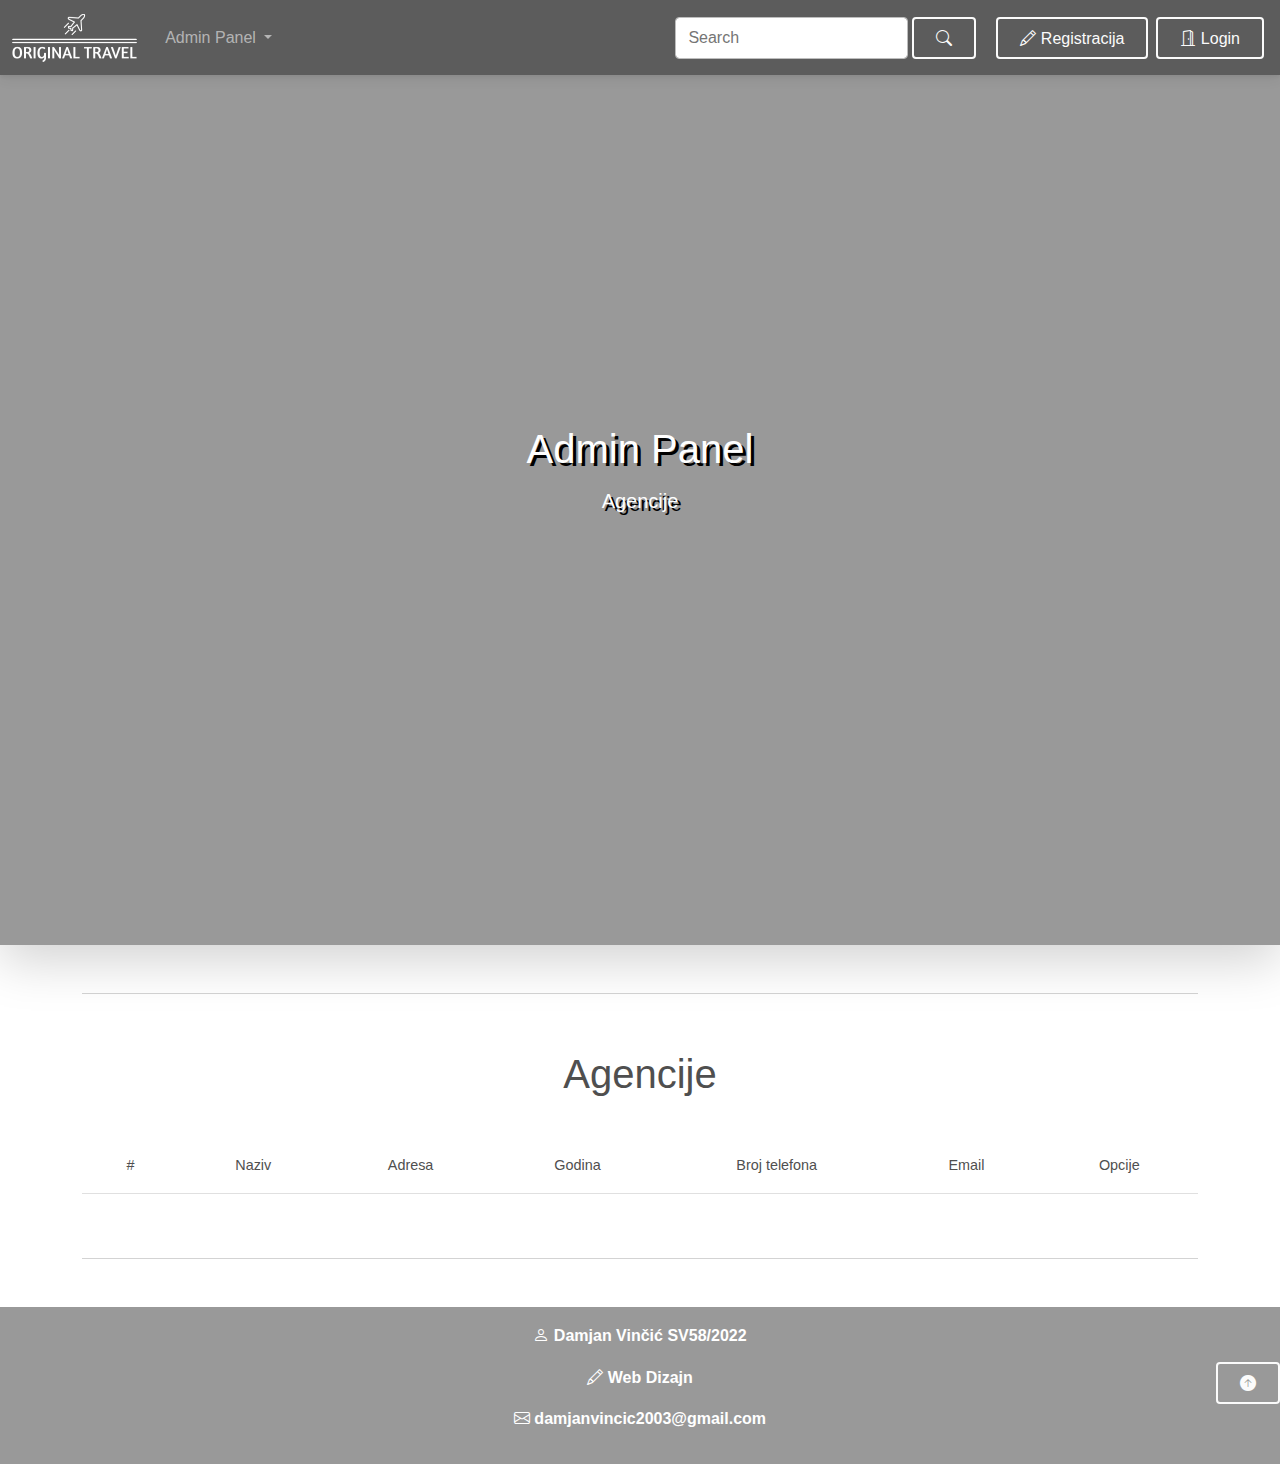
==== admin_panel_agencies.html @ 4a583a52 "Added register functionality and form validation." ====
<!DOCTYPE html>
<html lang="en">
<head>
    <meta charset="UTF-8">
    <meta http-equiv="X-UA-Compatible" content="IE=edge">
    <meta name="viewport" content="width=device-width, initial-scale=1.0">
    <title>Admin Panel</title>
    <link rel="stylesheet" type="text/css" href="css/mdb.min.css">
    <link href="https://cdn.jsdelivr.net/npm/bootstrap@5.3.0-alpha3/dist/css/bootstrap.min.css" rel="stylesheet" integrity="sha384-KK94CHFLLe+nY2dmCWGMq91rCGa5gtU4mk92HdvYe+M/SXH301p5ILy+dN9+nJOZ" crossorigin="anonymous">
    <!-- <link rel="stylesheet" type="text/css" href="bootstrap-5.0.2-dist/css/bootstrap.min.css"> -->
    <link rel="stylesheet" href="https://cdn.jsdelivr.net/npm/bootstrap-icons@1.10.4/font/bootstrap-icons.css">
    <!-- <link href="https://cdnjs.cloudflare.com/ajax/libs/mdb-ui-kit/6.2.0/mdb.min.css" rel="stylesheet"/> -->
    <link rel="stylesheet" type="text/css" href="css/main.css">
</head>
<body>
    <nav class="navbar navbar-expand-md navbar-dark position-absolute w-100" style="z-index: 1;">
        <div class="container-fluid">
            <a class="navbar-brand" href="index.html">
                <img src="images/original-travel-white.png" alt="" style="height: 3rem;">
            </a>
            <button class="navbar-toggler" type="button" data-bs-toggle="collapse" data-bs-target="#navbarContent" aria-controls="navbarContent" aria-expanded="false" aria-label="Toggle navigation">
                <span class="navbar-toggler-icon"></span>
            </button>
            <div class="collapse navbar-collapse text-center" id="navbarContent">
                <ul class="navbar-nav me-auto">                    
                    <li class="nav-item dropdown">
                        <a class="nav-link dropdown-toggle" href="#" id="navbarDropdown" role="button" data-bs-toggle="dropdown" aria-expanded="false">
                          Admin Panel
                        </a>
                        <ul class="dropdown-menu animate slideIn" aria-labelledby="navbarDropdown">
                          <li><a class="dropdown-item" href="admin_panel_agencies.html">Turističke agencije</a></li>
                          <li><a class="dropdown-item" href="admin_panel_users.html">Korisnici</a></li>
                          <li><a class="dropdown-item" href="admin_panel_destinations.html">Destinacije</a></li>
                        </ul>
                    </li>
                </ul>
                <form class="d-flex">
                    <input class="form-control me-1" type="search" placeholder="Search" aria-label="Search">
                    <button class="btn btn-outline-light me-3" type="submit">
                        <i class="bi bi-search"></i>
                    </button>
                  </form>
                <ul class="navbar-nav">
                    <!-- <button class="btn btn-outline-light my-1 ms-1 me-3" type="button" data-bs-toggle="collapse" data-bs-target="#navbarSearch" aria-controls="navbarSearch" aria-expanded="false" aria-label="Toggle search">
                        <i class="bi bi-search"></i>
                    </button> -->
                    <li class="nav-item my-1 mx-1">
                        <!-- <a href="#" class="nav-link"><i class="bi bi-pencil"></i> Registracija</a> -->
                        <button class="btn btn-outline-light" type="button" data-mdb-toggle="modal" data-mdb-target="#registerModal"><i class="bi bi-pencil"></i> Registracija</button>
                    </li>
                    <li class="nav-item my-1 mx-1">
                        <!-- <a href="#" class="nav-link btn btn-outline-light"><i class="bi bi-door-open"></i> Login</a> -->
                        <button class="btn btn-outline-light" type="button" data-mdb-toggle="modal" data-mdb-target="#loginModal"><i class="bi bi-door-open"></i> Login</button>
                    </li>
                </ul>
            </div>
        </div>
    </nav>

    <div class="background-image shadow-lg position-relative" style="height: 105vh; z-index: -1;">
        <div class="cover" style="height: 105vh;">
            <div class="d-flex justify-content-center align-items-center h-100">
                <div class="text-white text-center" style="text-shadow: 0.2rem 0.2rem black;">
                    <h1 class="mb-3">Admin Panel</h1>
                    <h5>Agencije</h5>
                </div>
            </div>
        </div>
    </div>

    <div class="container text-center">
        <hr class="my-5"/>
        <div class="row mb-3">
            <div class="col-md">
                <p class="text-center fs-1">Agencije</p>
            </div>
        </div>
        <div class="row">
            <div class="col-md">
                <div class="table-responsive table-responsive-md">
                    <table class="table table-striped table-hover align-middle">
                        <thead>
                            <tr>
                                <th scope="col">#</th>
                                <th scope="col">Naziv</th>
                                <th scope="col">Adresa</th>
                                <th scope="col">Godina</th>
                                <th scope="col">Broj telefona</th>
                                <th scope="col">Email</th>
                                <th scope="col">Opcije</th>
                            </tr>
                        </thead>
                        <tbody id="agencyTable">
                            
                        </tbody>
                    </table>
                </div>
            </div>
        </div>
        <hr class="my-5"/>
    </div>

    <footer class="text-center text-white fw-bold background-image">
        <div class="cover">
            <div class="container-fluid">
                <div class="row">
                    <div class="col py-3 d-flex justify-content-center position-relative">
                        <div>
                            <p><i class="bi bi-person"></i> Damjan Vinčić SV58/2022</p>
                            <p><i class="bi bi-pencil"></i> Web Dizajn</p>
                            <p><i class="bi bi-envelope"></i> damjanvincic2003@gmail.com</p>
                        </div>
                        <a href="#" class="btn btn-outline-light mt-2 position-absolute" style="top: 30%; left: 95%;"><i class="bi bi-arrow-up-circle-fill"></i></a>
                    </div>
                </div>
            </div>
        </div>
    </footer>

    <div class="modal fade" id="agencyDelete" tabindex="-1" aria-labelledby="agencyDeleteLabel" aria-hidden="true">
        <div class="modal-dialog modal-dialog-centered">
            <div class="modal-content text-center">
                <div class="modal-header">
                    <h5 class="modal-title" id="agencyDeleteLabel">Brisanje agencije</h5>
                    <button type="button" class="btn-close" data-mdb-dismiss="modal" aria-label="Close"></button>
                </div>
                <div class="modal-body">
                    <p>Da li ste sigurni da želite da obrišete agenciju</p>
                    <p><b id="agencyDeleteName"></b></p>
                </div>
                <div class="modal-footer">
                    <button type="button" class="btn btn-outline-primary" data-mdb-dismiss="modal">Ne</button>
                    <button type="button" class="btn btn-danger">Da</button>
                </div>
            </div>
        </div>
    </div>

    <div id="registerAlertPlaceholder" style="position: fixed; bottom: 0; left: 2rem">
        
    </div>

    <div class="modal fade" id="registerModal" tabindex="-1" aria-labelledby="registerModalLabel" aria-hidden="true" data-mdb-backdrop="static" data-mdb-keyboard="false">
        <div class="modal-dialog modal-dialog-centered">
            <div class="modal-content">
                <div class="modal-header">
                    <h5 class="modal-title" id="registerModalLabel">Registracija</h5>
                    <button type="button" class="btn-close" data-mdb-dismiss="modal" aria-label="Close"></button>
                </div>
                <div class="modal-body">
                    <form id="registerForm" class="needs-validation" novalidate>
                        <div class="row mb-4">
                            <div class="col">
                                <div class="form-outline">
                                    <input type="text" name="ime" id="firstname" class="form-control" required />
                                    <label class="form-label" for="firstname">Ime</label>
                                    <!-- <div class="invalid-feedback">Unesite ime</div> -->
                                </div>
                            </div>
                          <div class="col">
                                <div class="form-outline">
                                    <input type="text" name="prezime" id="lastname" class="form-control" required />
                                    <label class="form-label" for="lastname">Prezime</label>
                                </div>
                          </div>
                        </div>

                        <div class="form-outline mb-4">
                            <input type="text" name="korisnickoIme" id="usernameRegister" class="form-control" required />
                            <label for="usernameRegister" class="form-label">Korisnicko Ime</label>
                            <!-- <div class="invalid-feedback">Korisnicko ime ne sme da sadrzi razmake</div> -->
                            <div class="invalid-tooltip">Korisnicko ime ne sme da ima razmake</div>
                        </div>
                        <div class="form-outline mb-4">
                            <input type="password" name="lozinka" id="passwordRegister" class="form-control" required />
                            <label for="passwordRegister" class="form-label">Lozinka</label>
                            <div class="invalid-tooltip">Lozinka mora da ima bar 8 karaktera.</div>
                        </div>
                      
                        <div class="form-outline mb-4">
                            <input type="email" name="email" id="email" class="form-control" required />
                            <label class="form-label" for="email">Email adresa</label>
                        </div>
                        
                        <div class="form-outline mb-4">
                            <input type="date" name="datumRodjenja" id="birthday" class="form-control" required />
                            <!-- <label for="birthday" class="form-label">Datum rodjenja</label> -->
                        </div>

                        <div class="form-outline mb-4">
                            <input type="text" name="adresa" id="address" class="form-control" required />
                            <label for="address" class="form-label">Adresa</label>
                        </div>

                        <div class="form-outline mb-4">
                            <input type="text" name="telefon" id="phone" class="form-control" required />
                            <label for="phone" class="form-label">Telefon</label>
                        </div>
                      
                        <button type="submit" class="btn btn-primary btn-block mb-4">Registrujte se</button>
                    </form>
                </div>
            </div>
        </div>
    </div>

    <div class="modal fade" id="loginModal" tabindex="-1" aria-labelledby="loginModalLabel" aria-hidden="true" data-mdb-backdrop="static" data-mdb-keyboard="false">
        <div class="modal-dialog modal-dialog-centered">
            <div class="modal-content">
                <div class="modal-header">
                    <h5 class="modal-title" id="loginModalLabel">Login</h5>
                    <button type="button" class="btn-close" data-mdb-dismiss="modal" aria-label="Close"></button>
                </div>
                <div class="modal-body">
                    <form>
                        <div class="form-outline mb-4">
                            <input type="text" name="korisnickoIme" id="usernameLogin" class="form-control" />
                            <label for="usernameLogin" class="form-label">Korisnicko ime</label>
                        </div>

                        <div class="form-outline mb-4">
                            <input type="text" name="lozinka" id="passwordLogin" class="form-control /">
                            <label for="passwordLogin" class="form-label">Lozinka</label>
                        </div>

                        <p class="text-center">Nemate nalog? <a href="" data-mdb-dismiss="modal" data-mdb-toggle="modal" data-mdb-target="#registerModal">Registrujte se</a></p>
                      
                        <button type="submit" class="btn btn-primary btn-block mb-4">Ulogujte se</button>
                    </form>
                </div>
            </div>
        </div>
    </div>

    <script type="text/javascript" src="js/mdb.min.js"></script>
    <script src="https://cdn.jsdelivr.net/npm/bootstrap@5.3.0-alpha3/dist/js/bootstrap.bundle.min.js" integrity="sha384-ENjdO4Dr2bkBIFxQpeoTz1HIcje39Wm4jDKdf19U8gI4ddQ3GYNS7NTKfAdVQSZe" crossorigin="anonymous"></script>
    <script src="bootstrap-5.0.2-dist/js/jquery-3.3.1.min.js"></script>
    <!-- <script src="bootstrap-5.0.2-dist/js/bootstrap.bundle.min.js"></script> -->
    <script src="js/admin_panel_agencies.js"></script>
    <script src="js/login_register.js"></script>
</body>
</html>
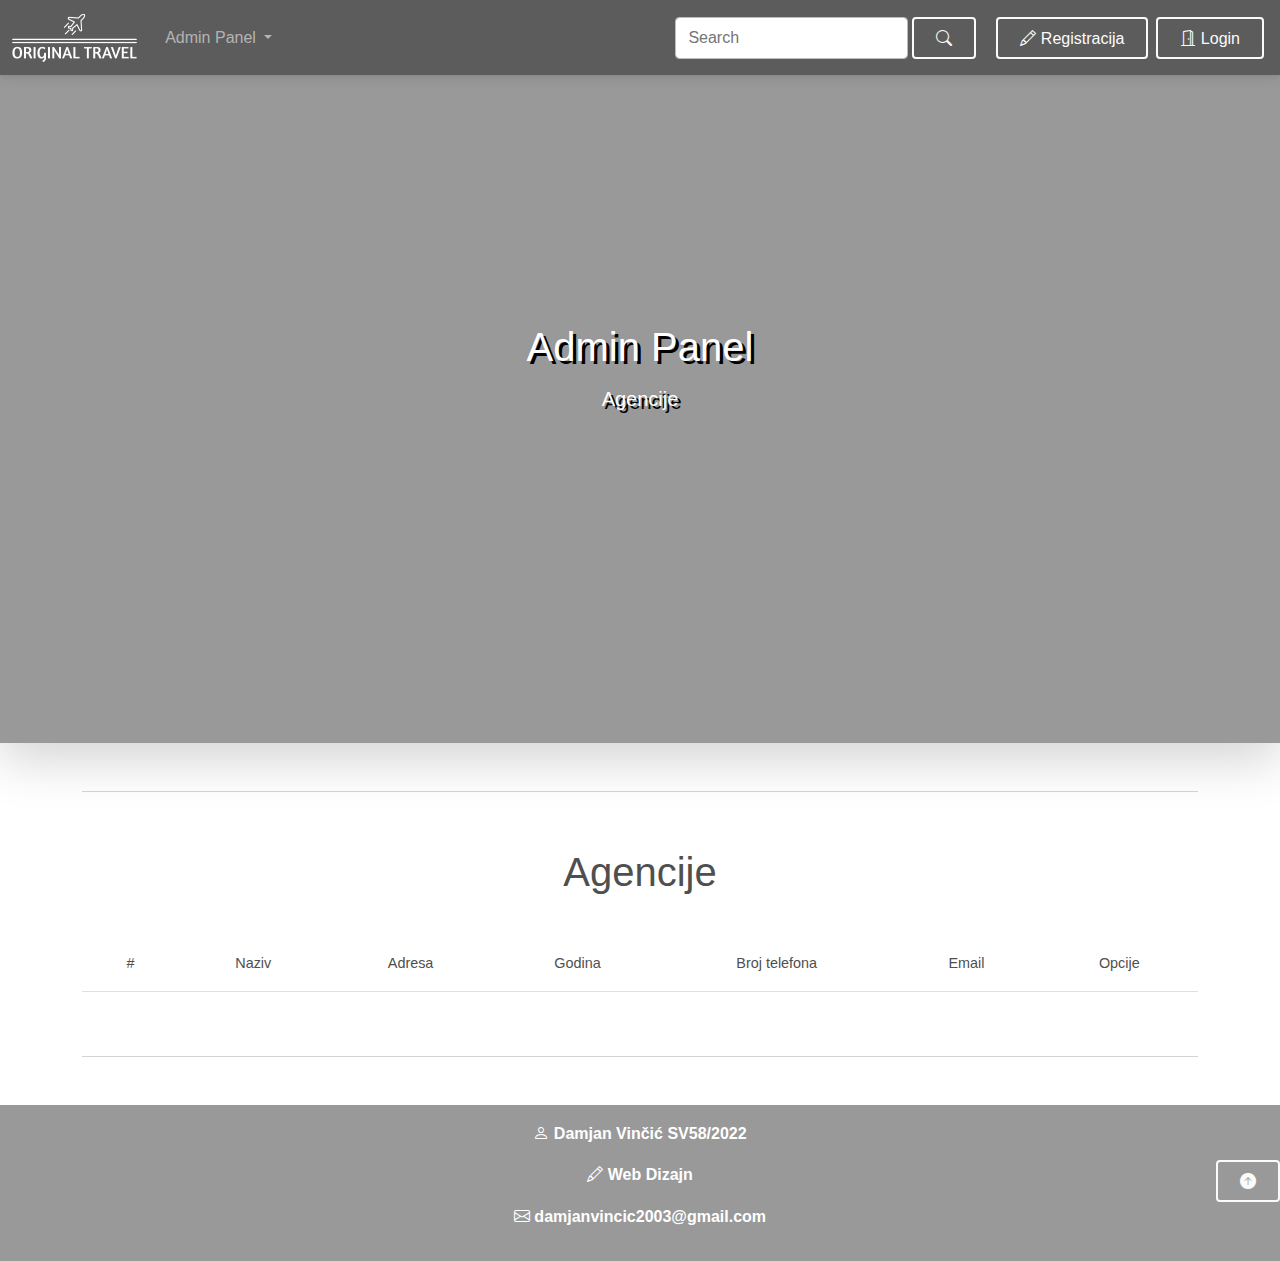
==== commit a1be5cbd: "Lowered the height of background image in admin panel." ====
--- a/admin_panel_agencies.html
+++ b/admin_panel_agencies.html
@@ -30,7 +30,6 @@
                         <ul class="dropdown-menu animate slideIn" aria-labelledby="navbarDropdown">
                           <li><a class="dropdown-item" href="admin_panel_agencies.html">Turističke agencije</a></li>
                           <li><a class="dropdown-item" href="admin_panel_users.html">Korisnici</a></li>
-                          <li><a class="dropdown-item" href="admin_panel_destinations.html">Destinacije</a></li>
                         </ul>
                     </li>
                 </ul>
@@ -57,8 +56,8 @@
         </div>
     </nav>
 
-    <div class="background-image shadow-lg position-relative" style="height: 105vh; z-index: -1;">
-        <div class="cover" style="height: 105vh;">
+    <div class="background-image shadow-lg position-relative" style="height: 82.5vh; z-index: -1;">
+        <div class="cover" style="height: 82.5vh;">
             <div class="d-flex justify-content-center align-items-center h-100">
                 <div class="text-white text-center" style="text-shadow: 0.2rem 0.2rem black;">
                     <h1 class="mb-3">Admin Panel</h1>
@@ -130,13 +129,13 @@
                 </div>
                 <div class="modal-footer">
                     <button type="button" class="btn btn-outline-primary" data-mdb-dismiss="modal">Ne</button>
-                    <button type="button" class="btn btn-danger">Da</button>
-                </div>
-            </div>
-        </div>
-    </div>
-
-    <div id="registerAlertPlaceholder" style="position: fixed; bottom: 0; left: 2rem">
+                    <button type="button" class="btn btn-danger" id="agencyDeleteButton" data-mdb-dismiss="modal">Da</button>
+                </div>
+            </div>
+        </div>
+    </div>
+
+    <div id="alertPlaceholder" style="position: fixed; bottom: 0; left: 2rem">
         
     </div>
 
@@ -212,14 +211,14 @@
                     <button type="button" class="btn-close" data-mdb-dismiss="modal" aria-label="Close"></button>
                 </div>
                 <div class="modal-body">
-                    <form>
-                        <div class="form-outline mb-4">
-                            <input type="text" name="korisnickoIme" id="usernameLogin" class="form-control" />
+                    <form id="loginForm" class="needs-validation" novalidate>
+                        <div class="form-outline mb-4">
+                            <input type="text" name="korisnickoIme" id="usernameLogin" class="form-control" required />
                             <label for="usernameLogin" class="form-label">Korisnicko ime</label>
                         </div>
 
                         <div class="form-outline mb-4">
-                            <input type="text" name="lozinka" id="passwordLogin" class="form-control /">
+                            <input type="password" name="lozinka" id="passwordLogin" class="form-control" required />
                             <label for="passwordLogin" class="form-label">Lozinka</label>
                         </div>
 
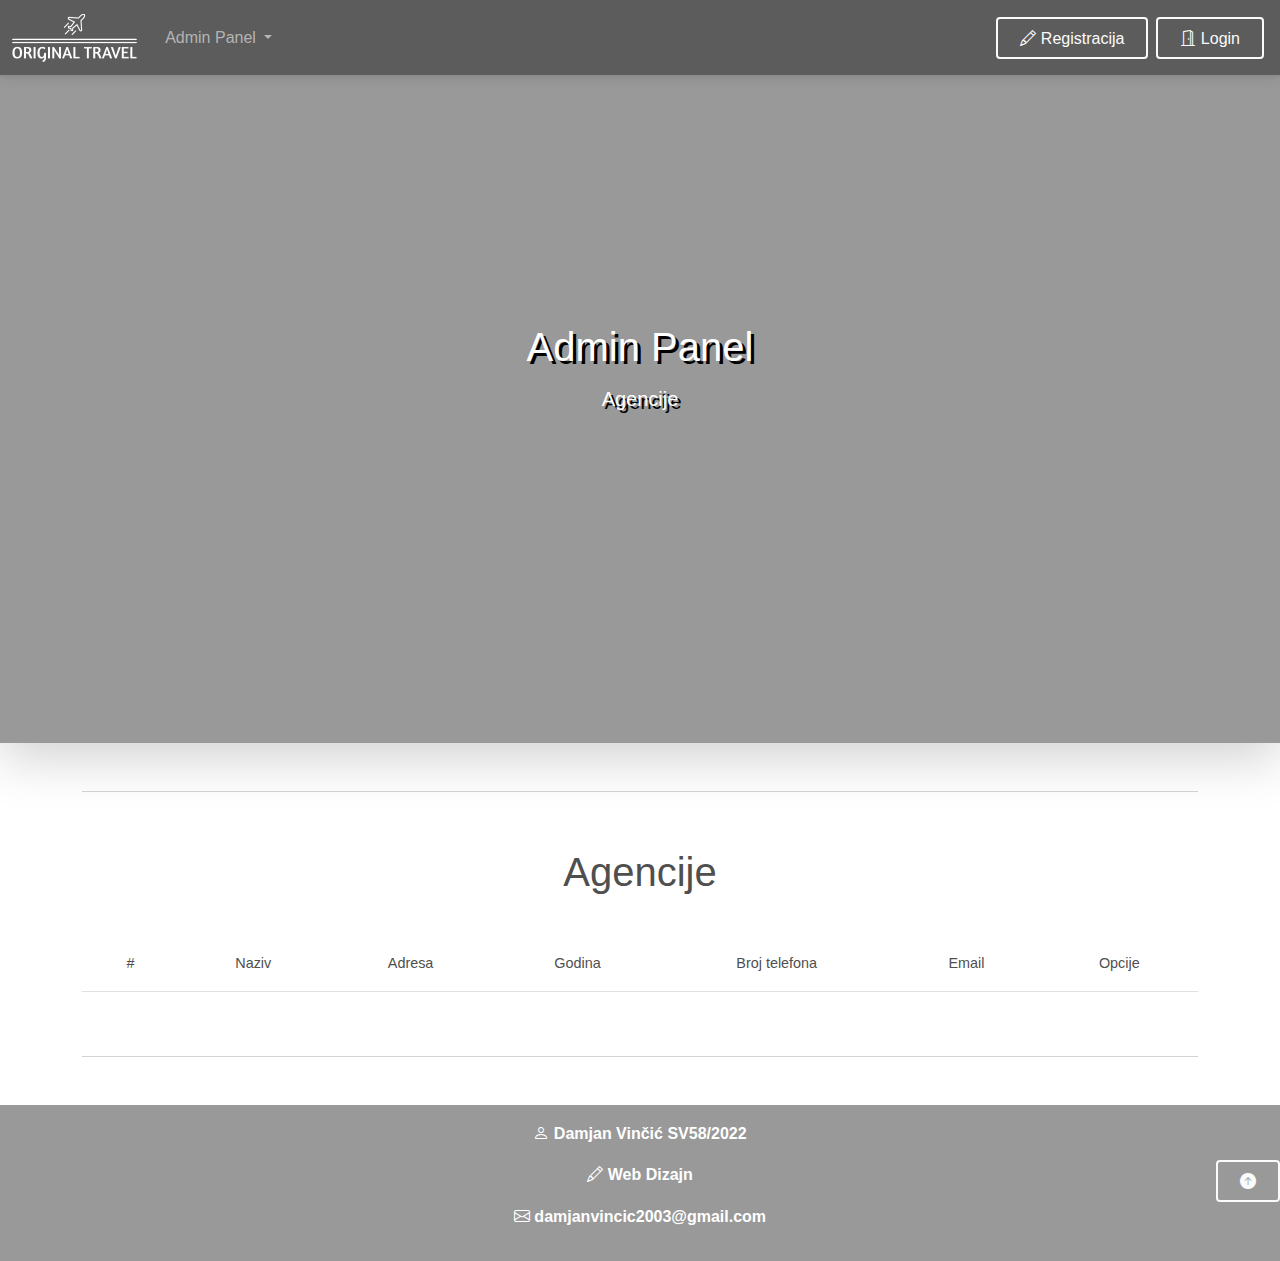
==== commit c23b39cb: "Removed search from navbar from other pages." ====
--- a/admin_panel_agencies.html
+++ b/admin_panel_agencies.html
@@ -33,12 +33,6 @@
                         </ul>
                     </li>
                 </ul>
-                <form class="d-flex">
-                    <input class="form-control me-1" type="search" placeholder="Search" aria-label="Search">
-                    <button class="btn btn-outline-light me-3" type="submit">
-                        <i class="bi bi-search"></i>
-                    </button>
-                  </form>
                 <ul class="navbar-nav">
                     <!-- <button class="btn btn-outline-light my-1 ms-1 me-3" type="button" data-bs-toggle="collapse" data-bs-target="#navbarSearch" aria-controls="navbarSearch" aria-expanded="false" aria-label="Toggle search">
                         <i class="bi bi-search"></i>
--- a/css/main.css
+++ b/css/main.css
@@ -88,3 +88,11 @@
 	background-position: center center;
 	height: 100vh;
 }
+
+.highlight {
+	background-color: aqua;
+}
+
+legend {
+	font-weight: bold;
+}
